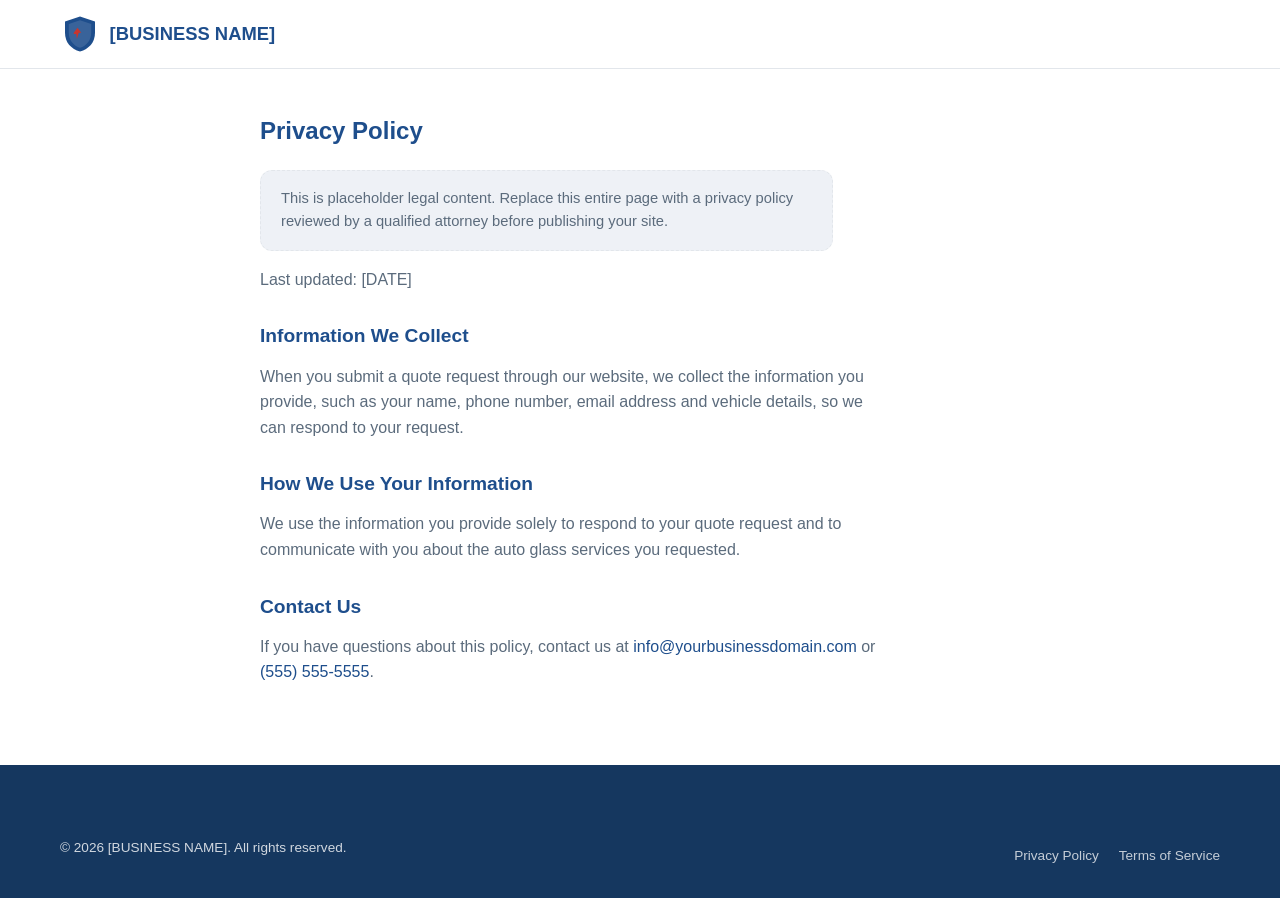
==== privacy.html @ 65de7257 "Initial website from template" ====
<!DOCTYPE html>
<html lang="en">
<head>
  <meta charset="UTF-8">
  <meta name="viewport" content="width=device-width, initial-scale=1.0">
  <title>Privacy Policy | [BUSINESS NAME]</title>
  <meta name="description" content="Privacy Policy for [BUSINESS NAME], serving [CITY, STATE] and surrounding areas.">
  <link rel="icon" href="images/favicon.svg" type="image/svg+xml">
  <link rel="stylesheet" href="style.css">
</head>
<body>
  <header class="site-header">
    <div class="container header-inner">
      <a href="index.html#top" class="logo-link" aria-label="[BUSINESS NAME] — home">
        <img src="images/logo.svg" alt="" width="42" height="42" class="logo-icon">
        <span class="logo-text">[BUSINESS NAME]</span>
      </a>
    </div>
  </header>

  <main>
    <section class="legal-page">
      <div class="container container--narrow">
        <h1>Privacy Policy</h1>

        <p class="legal-note">This is placeholder legal content. Replace this entire page with a privacy policy reviewed by a qualified attorney before publishing your site.</p>

        <p>Last updated: [DATE]</p>

        <h2>Information We Collect</h2>
        <p>When you submit a quote request through our website, we collect the information you provide, such as your name, phone number, email address and vehicle details, so we can respond to your request.</p>

        <h2>How We Use Your Information</h2>
        <p>We use the information you provide solely to respond to your quote request and to communicate with you about the auto glass services you requested.</p>

        <h2>Contact Us</h2>
        <p>If you have questions about this policy, contact us at <a href="mailto:info@yourbusinessdomain.com">info@yourbusinessdomain.com</a> or <a href="tel:+15555555555">(555) 555-5555</a>.</p>
      </div>
    </section>
  </main>

  <footer class="site-footer">
    <div class="footer-bottom">
      <div class="container footer-bottom-inner">
        <p>&copy; 2026 [BUSINESS NAME]. All rights reserved.</p>
        <ul>
          <li><a href="privacy.html">Privacy Policy</a></li>
          <li><a href="terms.html">Terms of Service</a></li>
        </ul>
      </div>
    </div>
  </footer>
</body>
</html>
---- style.css ----
/* =========================================================
   [BUSINESS NAME] — Auto Glass Template Stylesheet
   Mobile-first. Update the CSS variables below to re-brand
   this template for a different business.
   ========================================================= */

:root {
  /* Brand colors — swap these to re-theme the whole site */
  --color-primary: #1e4e8c;
  --color-primary-dark: #15375f;
  --color-primary-light: #2f66ab;
  --color-accent: #c8352e;
  --color-accent-dark: #a52a24;
  --color-success: #2e7d32;
  --color-error: #c62828;
  --color-star: #f5a623;

  /* Neutrals */
  --color-bg: #ffffff;
  --color-bg-alt: #eef1f6;
  --color-bg-dark: #1e4e8c;
  --color-text: #1f2a37;
  --color-text-light: #5b6b7c;
  --color-text-inverse: #ffffff;
  --color-text-inverse-soft: rgba(255, 255, 255, 0.8);
  --color-border: #e2e6eb;

  /* Accent/success tints tuned for use on dark blue band backgrounds —
     keeps brand identity while meeting contrast on --color-primary-dark */
  --color-accent-on-dark: #ff8f7f;
  --color-success-on-dark: #7ee08b;

  /* Layout */
  --container-width: 1200px;
  --container-width-narrow: 800px;
  --radius-sm: 6px;
  --radius-md: 12px;
  --radius-lg: 20px;
  --shadow-sm: 0 1px 3px rgba(30, 78, 140, 0.08), 0 1px 2px rgba(30, 78, 140, 0.06);
  --shadow-md: 0 4px 12px rgba(30, 78, 140, 0.1);
  --shadow-lg: 0 12px 32px rgba(30, 78, 140, 0.14);

  /* Typography */
  --font-family: -apple-system, BlinkMacSystemFont, "Segoe UI", Roboto, Helvetica, Arial, sans-serif;
  --header-height: 68px;
  --mobile-bar-height: 60px;
}

/* =========================================================
   RESET
   ========================================================= */
*,
*::before,
*::after {
  box-sizing: border-box;
}

html {
  scroll-behavior: smooth;
}

body {
  margin: 0;
  font-family: var(--font-family);
  color: var(--color-text);
  background-color: var(--color-bg);
  line-height: 1.6;
  -webkit-font-smoothing: antialiased;
}

img {
  max-width: 100%;
  height: auto;
  display: block;
}

a {
  color: var(--color-primary);
  text-decoration: none;
}

ul,
ol {
  margin: 0;
  padding: 0;
  list-style: none;
}

h1,
h2,
h3,
h4,
p {
  margin: 0 0 1rem;
}

h1,
h2,
h3,
h4 {
  color: var(--color-primary);
  line-height: 1.2;
  font-weight: 800;
}

button {
  font-family: inherit;
}

section[id] {
  scroll-margin-top: calc(var(--header-height) + 12px);
}

.icon {
  width: 1.2em;
  height: 1.2em;
  fill: none;
  stroke: currentColor;
  stroke-width: 2;
  stroke-linecap: round;
  stroke-linejoin: round;
  flex-shrink: 0;
}

.skip-link {
  position: absolute;
  left: -9999px;
  top: 0;
  background: var(--color-primary);
  color: #fff;
  padding: 0.75rem 1.25rem;
  z-index: 1000;
  border-radius: 0 0 var(--radius-sm) 0;
}

.skip-link:focus {
  left: 0;
}

/* =========================================================
   LAYOUT HELPERS
   ========================================================= */
.container {
  width: 100%;
  max-width: var(--container-width);
  margin: 0 auto;
  padding: 0 1.25rem;
}

.container--narrow {
  max-width: var(--container-width-narrow);
}

.section-eyebrow {
  color: var(--color-accent);
  font-weight: 700;
  text-transform: uppercase;
  letter-spacing: 0.06em;
  font-size: 0.85rem;
  margin-bottom: 0.5rem;
}

.section-eyebrow--center {
  text-align: center;
}

.section-title {
  font-size: clamp(1.6rem, 4vw, 2.25rem);
  margin-bottom: 0.75rem;
}

.section-title--center {
  text-align: center;
}

.section-lede {
  color: var(--color-text-light);
  max-width: 640px;
  font-size: 1.05rem;
}

.section-lede--center {
  margin-left: auto;
  margin-right: auto;
  text-align: center;
}

.section-note {
  color: var(--color-text-light);
  text-align: center;
  margin-top: 1.5rem;
}

section {
  padding: 3.5rem 0;
}

/* =========================================================
   BUTTONS & PHONE CTAs
   ========================================================= */
.btn {
  display: inline-flex;
  align-items: center;
  justify-content: center;
  gap: 0.5rem;
  padding: 0.85rem 1.6rem;
  border-radius: var(--radius-md);
  font-weight: 700;
  font-size: 1rem;
  border: 2px solid transparent;
  cursor: pointer;
  text-align: center;
  transition: background-color 0.15s ease, border-color 0.15s ease, color 0.15s ease, transform 0.1s ease;
}

.btn:active {
  transform: translateY(1px);
}

.btn-accent {
  background-color: var(--color-accent);
  color: #fff;
  box-shadow: var(--shadow-sm);
}

.btn-accent:hover,
.btn-accent:focus-visible {
  background-color: var(--color-accent-dark);
}

.btn-secondary {
  background-color: transparent;
  border-color: var(--color-primary);
  color: var(--color-primary);
}

.btn-secondary:hover,
.btn-secondary:focus-visible {
  background-color: var(--color-primary);
  color: #fff;
}

.btn-lg {
  padding: 1rem 2rem;
  font-size: 1.05rem;
}

.btn-block {
  display: flex;
  width: 100%;
}

/* Phone CTA: button on mobile, plain clickable text on desktop */
.phone-cta {
  display: inline-flex;
  align-items: center;
  justify-content: center;
  gap: 0.5rem;
  background-color: var(--color-accent);
  color: #fff;
  font-weight: 700;
  padding: 0.9rem 1.5rem;
  border-radius: var(--radius-md);
  text-decoration: none;
  box-shadow: var(--shadow-sm);
  transition: background-color 0.15s ease, color 0.15s ease;
  white-space: nowrap;
}

.phone-cta:hover,
.phone-cta:focus-visible {
  background-color: var(--color-accent-dark);
}

.phone-cta-text-desktop {
  display: none;
}

.phone-cta-text-mobile {
  display: inline;
}

.phone-cta--header {
  display: none;
}

@media (min-width: 900px) {
  .phone-cta-text-desktop {
    display: inline;
  }
  .phone-cta-text-mobile {
    display: none;
  }
  .phone-cta--inline,
  .phone-cta--header {
    background: none;
    box-shadow: none;
    padding: 0;
    color: var(--color-text);
    font-weight: 500;
  }
  .phone-cta--inline:hover,
  .phone-cta--inline:focus-visible,
  .phone-cta--header:hover,
  .phone-cta--header:focus-visible {
    color: var(--color-accent);
    background: none;
  }
  .phone-cta--header {
    display: inline-flex;
  }
  .hero .phone-cta--inline {
    color: #fff;
  }
  .hero .phone-cta--inline:hover,
  .hero .phone-cta--inline:focus-visible {
    color: var(--color-accent-on-dark);
  }
}

/* =========================================================
   HEADER / NAV
   ========================================================= */
.site-header {
  position: sticky;
  top: 0;
  z-index: 100;
  background-color: var(--color-bg);
  border-bottom: 1px solid var(--color-border);
}

.header-inner {
  display: flex;
  align-items: center;
  justify-content: space-between;
  height: var(--header-height);
  gap: 1rem;
}

.logo-link {
  display: inline-flex;
  align-items: center;
  gap: 0.6rem;
  flex-shrink: 0;
}

.logo-icon {
  width: 40px;
  height: 40px;
}

.logo-text {
  font-weight: 800;
  font-size: 1.15rem;
  color: var(--color-primary);
  line-height: 1.1;
}

.main-nav {
  display: none;
}

.main-nav ul {
  display: flex;
  gap: 1.75rem;
}

.main-nav a {
  color: var(--color-text);
  font-weight: 600;
  font-size: 0.95rem;
}

.main-nav a:hover,
.main-nav a:focus-visible {
  color: var(--color-accent);
}

.header-actions {
  display: flex;
  align-items: center;
  gap: 1.25rem;
}

.nav-toggle {
  display: flex;
  flex-direction: column;
  justify-content: center;
  gap: 5px;
  width: 40px;
  height: 40px;
  background: none;
  border: 1px solid var(--color-border);
  border-radius: var(--radius-sm);
  padding: 0;
  cursor: pointer;
}

.nav-toggle-bar {
  display: block;
  width: 20px;
  height: 2px;
  margin: 0 auto;
  background-color: var(--color-primary);
  transition: transform 0.15s ease, opacity 0.15s ease;
}

.nav-toggle[aria-expanded="true"] .nav-toggle-bar:nth-child(1) {
  transform: translateY(7px) rotate(45deg);
}

.nav-toggle[aria-expanded="true"] .nav-toggle-bar:nth-child(2) {
  opacity: 0;
}

.nav-toggle[aria-expanded="true"] .nav-toggle-bar:nth-child(3) {
  transform: translateY(-7px) rotate(-45deg);
}

.mobile-nav {
  border-top: 1px solid var(--color-border);
  padding: 1rem 1.25rem 1.5rem;
  display: flex;
  flex-direction: column;
  gap: 0.75rem;
}

.mobile-nav[hidden] {
  display: none;
}

.mobile-nav ul {
  display: flex;
  flex-direction: column;
  gap: 0.25rem;
  margin-bottom: 0.5rem;
}

.mobile-nav a {
  display: block;
  padding: 0.6rem 0;
  font-weight: 600;
  color: var(--color-text);
  border-bottom: 1px solid var(--color-border);
}

.mobile-nav .btn {
  margin-top: 0.25rem;
}

@media (min-width: 900px) {
  .main-nav {
    display: block;
  }
  .nav-toggle {
    display: none;
  }
  .mobile-nav {
    display: none !important;
  }
}

/* =========================================================
   HERO
   ========================================================= */
.hero {
  background-color: var(--color-primary-dark);
  color: var(--color-text-inverse-soft);
  padding: 2.5rem 0 3rem;
}

.hero-inner {
  display: grid;
  gap: 2rem;
  align-items: center;
}

.hero h1 {
  color: #fff;
  font-size: clamp(1.9rem, 5vw, 2.75rem);
  margin-bottom: 1rem;
}

.hero .section-eyebrow {
  color: var(--color-accent-on-dark);
}

.hero-lede {
  color: var(--color-text-inverse-soft);
  font-size: 1.05rem;
  max-width: 55ch;
}

.hero .icon--check {
  color: var(--color-success-on-dark);
}

.hero-bullets {
  display: flex;
  flex-direction: column;
  gap: 0.6rem;
  margin: 1.25rem 0;
}

.hero-bullets li {
  display: flex;
  align-items: center;
  gap: 0.6rem;
  font-weight: 600;
}

.icon--check {
  color: var(--color-success);
  width: 1.3em;
  height: 1.3em;
}

.hero-actions {
  display: flex;
  flex-wrap: wrap;
  align-items: center;
  gap: 1.25rem;
  margin: 1.5rem 0;
}

.trust-badges {
  display: flex;
  flex-wrap: wrap;
  gap: 0.75rem;
}

.trust-badge {
  display: inline-flex;
  align-items: center;
  gap: 0.4rem;
  background-color: #fff;
  border: 1px solid var(--color-border);
  border-radius: var(--radius-md);
  padding: 0.5rem 0.9rem;
  font-size: 0.85rem;
  font-weight: 700;
  color: var(--color-primary);
  box-shadow: var(--shadow-sm);
}

.trust-badge-icon {
  color: var(--color-star);
}

.hero-media img {
  border-radius: var(--radius-lg);
  box-shadow: var(--shadow-lg);
  width: 100%;
}

@media (min-width: 900px) {
  .hero-inner {
    grid-template-columns: 1.05fr 0.95fr;
    gap: 3rem;
  }
}

/* =========================================================
   CARD GRID / SERVICES
   ========================================================= */
.services {
  background-color: #fff;
}

.card-grid {
  display: grid;
  gap: 1.5rem;
  margin-top: 2.25rem;
  grid-template-columns: 1fr;
}

.service-card {
  background-color: #fff;
  border: 1px solid var(--color-border);
  border-radius: var(--radius-lg);
  padding: 1.75rem;
  box-shadow: var(--shadow-sm);
  transition: box-shadow 0.15s ease, transform 0.15s ease;
}

.service-card:hover {
  box-shadow: var(--shadow-md);
  transform: translateY(-2px);
}

.service-icon {
  width: 52px;
  height: 52px;
  border-radius: var(--radius-md);
  background-color: var(--color-primary);
  color: #fff;
  display: flex;
  align-items: center;
  justify-content: center;
  margin-bottom: 1rem;
}

.service-icon svg {
  width: 26px;
  height: 26px;
  fill: none;
  stroke: currentColor;
  stroke-width: 1.8;
  stroke-linecap: round;
  stroke-linejoin: round;
}

.service-card h3 {
  font-size: 1.15rem;
  margin-bottom: 0.5rem;
}

.service-card p {
  color: var(--color-text-light);
  font-size: 0.96rem;
  margin-bottom: 0.9rem;
}

.card-link {
  font-weight: 700;
  color: var(--color-accent);
  font-size: 0.92rem;
}

.card-link:hover,
.card-link:focus-visible {
  text-decoration: underline;
}

@media (min-width: 640px) {
  .card-grid {
    grid-template-columns: repeat(2, 1fr);
  }
}

@media (min-width: 1024px) {
  .card-grid {
    grid-template-columns: repeat(3, 1fr);
  }
}

/* =========================================================
   STORY / ABOUT
   ========================================================= */
.story {
  background-color: var(--color-bg-alt);
}

.story-inner {
  display: grid;
  gap: 2rem;
  align-items: center;
}

.story-media img {
  border-radius: var(--radius-lg);
  box-shadow: var(--shadow-md);
  width: 100%;
  max-width: 420px;
  margin: 0 auto;
}

.story-content p {
  color: var(--color-text-light);
}

@media (min-width: 900px) {
  .story-inner {
    grid-template-columns: 0.85fr 1.15fr;
    gap: 3.5rem;
  }
  .story-media img {
    margin: 0;
  }
}

/* =========================================================
   WHY CHOOSE US
   ========================================================= */
.why-us {
  background-color: #fff;
}

.benefit-grid {
  display: grid;
  gap: 1.75rem;
  margin-top: 2.25rem;
  grid-template-columns: 1fr;
  text-align: center;
}

.benefit-item h3 {
  font-size: 1.05rem;
  margin-bottom: 0.4rem;
}

.benefit-item p {
  color: var(--color-text-light);
  font-size: 0.92rem;
  margin-bottom: 0;
}

.benefit-icon {
  width: 56px;
  height: 56px;
  margin: 0 auto 0.9rem;
  border-radius: 50%;
  background-color: #fff;
  border: 1px solid var(--color-border);
  color: var(--color-accent);
  display: flex;
  align-items: center;
  justify-content: center;
  box-shadow: var(--shadow-sm);
}

.benefit-icon svg {
  width: 26px;
  height: 26px;
  fill: none;
  stroke: currentColor;
  stroke-width: 1.8;
  stroke-linecap: round;
  stroke-linejoin: round;
}

@media (min-width: 640px) {
  .benefit-grid {
    grid-template-columns: repeat(2, 1fr);
  }
}

@media (min-width: 1024px) {
  .benefit-grid {
    grid-template-columns: repeat(3, 1fr);
  }
}

/* =========================================================
   REVIEWS
   ========================================================= */
.reviews {
  background-color: var(--color-bg-alt);
}

.rating-summary {
  display: flex;
  flex-wrap: wrap;
  align-items: baseline;
  justify-content: center;
  gap: 0.6rem;
  margin-bottom: 2rem;
}

.rating-summary-score {
  font-size: 1.5rem;
  font-weight: 800;
  color: var(--color-primary);
}

.rating-summary-score span {
  color: var(--color-star);
  font-size: 1.1rem;
  letter-spacing: 0.05em;
}

.rating-summary-count {
  color: var(--color-text-light);
}

.review-stars {
  color: var(--color-star);
  letter-spacing: 0.08em;
  margin-bottom: 0.6rem;
}

.review-featured {
  background-color: #fff;
  border: 1px solid var(--color-border);
  box-shadow: var(--shadow-sm);
  border-radius: var(--radius-lg);
  padding: 2rem;
  text-align: center;
  max-width: 720px;
  margin: 0 auto 2.5rem;
}

.review-text--featured {
  font-size: 1.15rem;
  font-weight: 500;
  color: var(--color-text);
}

.review-card {
  background-color: #fff;
  border: 1px solid var(--color-border);
  border-radius: var(--radius-lg);
  padding: 1.5rem;
  box-shadow: var(--shadow-sm);
}

.review-text {
  color: var(--color-text);
  font-size: 0.96rem;
}

.review-author {
  font-weight: 700;
  color: var(--color-primary);
  margin-bottom: 0;
  font-size: 0.9rem;
}

.card-grid--reviews {
  margin-top: 0;
}

/* =========================================================
   CONTACT / QUOTE
   ========================================================= */
.contact {
  background-color: #fff;
}

.contact-inner {
  display: grid;
  gap: 2.5rem;
}

.contact-intro {
  color: var(--color-text-light);
}

.contact-details {
  display: flex;
  flex-direction: column;
  gap: 1.1rem;
  margin: 1.5rem 0;
}

.contact-details li {
  display: flex;
  gap: 0.85rem;
  align-items: flex-start;
}

.contact-details .icon {
  color: var(--color-accent);
  margin-top: 0.2rem;
  width: 1.3em;
  height: 1.3em;
}

.contact-label {
  display: block;
  font-weight: 700;
  color: var(--color-primary);
  font-size: 0.85rem;
  text-transform: uppercase;
  letter-spacing: 0.04em;
  margin-bottom: 0.15rem;
}

.map-placeholder {
  display: flex;
  flex-direction: column;
  align-items: center;
  justify-content: center;
  gap: 0.5rem;
  text-align: center;
  min-height: 220px;
  background-color: #fff;
  border: 1px dashed var(--color-border);
  border-radius: var(--radius-lg);
  color: var(--color-text-light);
  padding: 1.5rem;
}

.map-placeholder svg {
  width: 34px;
  height: 34px;
  fill: none;
  stroke: currentColor;
  stroke-width: 1.6;
  color: var(--color-accent);
}

.map-placeholder p {
  margin-bottom: 0;
  font-size: 0.9rem;
}

.contact-form-wrap {
  background-color: #fff;
  border: 1px solid var(--color-border);
  border-radius: var(--radius-lg);
  padding: 1.75rem;
  box-shadow: var(--shadow-md);
}

.form-title {
  font-size: 1.4rem;
  margin-bottom: 1.25rem;
}

@media (min-width: 1024px) {
  .contact-inner {
    grid-template-columns: 1fr 1.1fr;
  }
}

/* =========================================================
   FORM ELEMENTS
   ========================================================= */
.form-fieldset {
  border: none;
  padding: 0;
  margin: 0 0 1.5rem;
}

.form-fieldset legend {
  font-weight: 700;
  color: var(--color-primary);
  font-size: 0.95rem;
  padding: 0;
  margin-bottom: 0.85rem;
}

.form-group {
  margin-bottom: 1rem;
}

.form-row {
  display: grid;
  gap: 1rem;
}

.form-row--split {
  grid-template-columns: 1fr;
}

.form-row--triple {
  grid-template-columns: 1fr;
}

@media (min-width: 520px) {
  .form-row--split {
    grid-template-columns: 1fr 1fr;
  }
  .form-row--triple {
    grid-template-columns: repeat(3, 1fr);
  }
}

label {
  display: block;
  font-weight: 600;
  font-size: 0.92rem;
  margin-bottom: 0.4rem;
  color: var(--color-text);
}

.required {
  color: var(--color-accent);
}

input[type="text"],
input[type="tel"],
input[type="email"],
input[type="number"],
select,
textarea {
  width: 100%;
  padding: 0.75rem 0.9rem;
  border: 1px solid var(--color-border);
  border-radius: var(--radius-sm);
  font-size: 1rem;
  font-family: inherit;
  color: var(--color-text);
  background-color: #fff;
  min-height: 46px;
}

textarea {
  min-height: 110px;
  resize: vertical;
}

input:focus-visible,
select:focus-visible,
textarea:focus-visible {
  outline: 2px solid var(--color-primary);
  outline-offset: 1px;
  border-color: var(--color-primary);
}

.form-group--checkbox {
  display: flex;
  align-items: flex-start;
  gap: 0.6rem;
}

.form-group--checkbox input {
  margin-top: 0.3rem;
  width: 18px;
  height: 18px;
  flex-shrink: 0;
}

.form-group--checkbox label {
  font-weight: 500;
  margin-bottom: 0;
}

.form-required-note {
  color: var(--color-text-light);
  font-size: 0.82rem;
  text-align: center;
  margin: 0.75rem 0 0;
}

.form-status {
  min-height: 1.2rem;
  margin-bottom: 0.75rem;
  font-weight: 600;
  font-size: 0.95rem;
}

.form-status--success {
  color: var(--color-success);
}

.form-status--error {
  color: var(--color-error);
}

/* Honeypot field — hidden from real users, left for bots */
.honeypot-field {
  position: absolute;
  left: -9999px;
  top: -9999px;
  width: 1px;
  height: 1px;
  overflow: hidden;
}

/* =========================================================
   FAQ / ACCORDION
   ========================================================= */
.faq {
  background-color: var(--color-primary-dark);
  color: var(--color-text-inverse-soft);
}

.faq h2 {
  color: #fff;
}

.faq .section-eyebrow {
  color: var(--color-accent-on-dark);
}

.accordion {
  margin-top: 2rem;
  border-top: 1px solid var(--color-border);
}

.faq .accordion {
  border-top-color: rgba(255, 255, 255, 0.2);
}

.accordion-item {
  border-bottom: 1px solid var(--color-border);
}

.faq .accordion-item {
  border-bottom-color: rgba(255, 255, 255, 0.15);
}

.accordion-header {
  margin: 0;
}

.accordion-trigger {
  width: 100%;
  display: flex;
  align-items: center;
  justify-content: space-between;
  gap: 1rem;
  background: none;
  border: none;
  text-align: left;
  padding: 1.15rem 0.25rem;
  font-weight: 700;
  font-size: 1rem;
  color: var(--color-text);
  cursor: pointer;
}

.faq .accordion-trigger {
  color: #fff;
}

.accordion-icon {
  flex-shrink: 0;
  width: 20px;
  height: 20px;
  fill: none;
  stroke: currentColor;
  stroke-width: 2;
  color: var(--color-accent);
  transition: transform 0.15s ease;
}

.faq .accordion-icon {
  color: var(--color-accent-on-dark);
}

.accordion-trigger[aria-expanded="true"] .accordion-icon {
  transform: rotate(180deg);
}

.accordion-panel {
  padding: 0 0.25rem 1.25rem;
}

.accordion-panel p {
  color: var(--color-text-light);
  margin-bottom: 0;
}

.faq .accordion-panel p {
  color: var(--color-text-inverse-soft);
}

/* =========================================================
   FOOTER
   ========================================================= */
.site-footer {
  background-color: var(--color-primary-dark);
  color: rgba(255, 255, 255, 0.8);
  padding-top: 3rem;
}

.site-footer .logo-text {
  color: #fff;
}

.footer-inner {
  display: grid;
  gap: 2rem;
  padding-bottom: 2.5rem;
  border-bottom: 1px solid rgba(255, 255, 255, 0.12);
}

.footer-brand p {
  margin-top: 0.85rem;
  font-size: 0.92rem;
  max-width: 34ch;
}

.footer-nav h4,
.footer-contact h4 {
  color: #fff;
  font-size: 0.9rem;
  text-transform: uppercase;
  letter-spacing: 0.05em;
  margin-bottom: 0.9rem;
}

.footer-nav ul {
  display: flex;
  flex-direction: column;
  gap: 0.55rem;
}

.footer-nav a {
  color: rgba(255, 255, 255, 0.8);
  font-size: 0.94rem;
}

.footer-nav a:hover,
.footer-nav a:focus-visible {
  color: #fff;
}

.footer-contact p {
  margin-bottom: 0.55rem;
  font-size: 0.92rem;
}

.footer-contact a {
  color: rgba(255, 255, 255, 0.85);
}

.footer-contact a:hover,
.footer-contact a:focus-visible {
  color: #fff;
}

.footer-bottom-inner {
  display: flex;
  flex-direction: column;
  gap: 0.75rem;
  align-items: center;
  padding: 1.5rem 1.25rem;
  font-size: 0.85rem;
  text-align: center;
}

.footer-bottom-inner ul {
  display: flex;
  gap: 1.25rem;
}

.footer-bottom-inner a {
  color: rgba(255, 255, 255, 0.75);
}

.footer-bottom-inner a:hover,
.footer-bottom-inner a:focus-visible {
  color: #fff;
}

@media (min-width: 768px) {
  .footer-inner {
    grid-template-columns: 1.2fr 1fr 1fr;
  }
  .footer-bottom-inner {
    flex-direction: row;
    justify-content: space-between;
    text-align: left;
  }
}

/* =========================================================
   MOBILE STICKY CTA BAR
   ========================================================= */
.mobile-cta-bar {
  position: fixed;
  bottom: 0;
  left: 0;
  right: 0;
  z-index: 200;
  display: flex;
  height: var(--mobile-bar-height);
  box-shadow: 0 -2px 10px rgba(11, 53, 85, 0.15);
}

.mobile-cta-bar-btn {
  flex: 1;
  display: flex;
  align-items: center;
  justify-content: center;
  gap: 0.4rem;
  font-weight: 700;
  font-size: 0.95rem;
  color: #fff;
}

.mobile-cta-bar-btn--call {
  background-color: var(--color-primary);
}

.mobile-cta-bar-btn--quote {
  background-color: var(--color-accent);
}

body {
  padding-bottom: var(--mobile-bar-height);
}

@media (min-width: 900px) {
  .mobile-cta-bar {
    display: none;
  }
  body {
    padding-bottom: 0;
  }
}

/* =========================================================
   LEGAL / STUB PAGES
   ========================================================= */
.legal-page {
  padding: 3rem 0 4rem;
}

.legal-page h1 {
  margin-bottom: 1.5rem;
}

.legal-page h2 {
  font-size: 1.2rem;
  margin-top: 2rem;
}

.legal-page p {
  color: var(--color-text-light);
  max-width: 70ch;
}

.legal-note {
  background-color: var(--color-bg-alt);
  border: 1px dashed var(--color-border);
  border-radius: var(--radius-md);
  padding: 1rem 1.25rem;
  color: var(--color-text);
  font-size: 0.92rem;
}
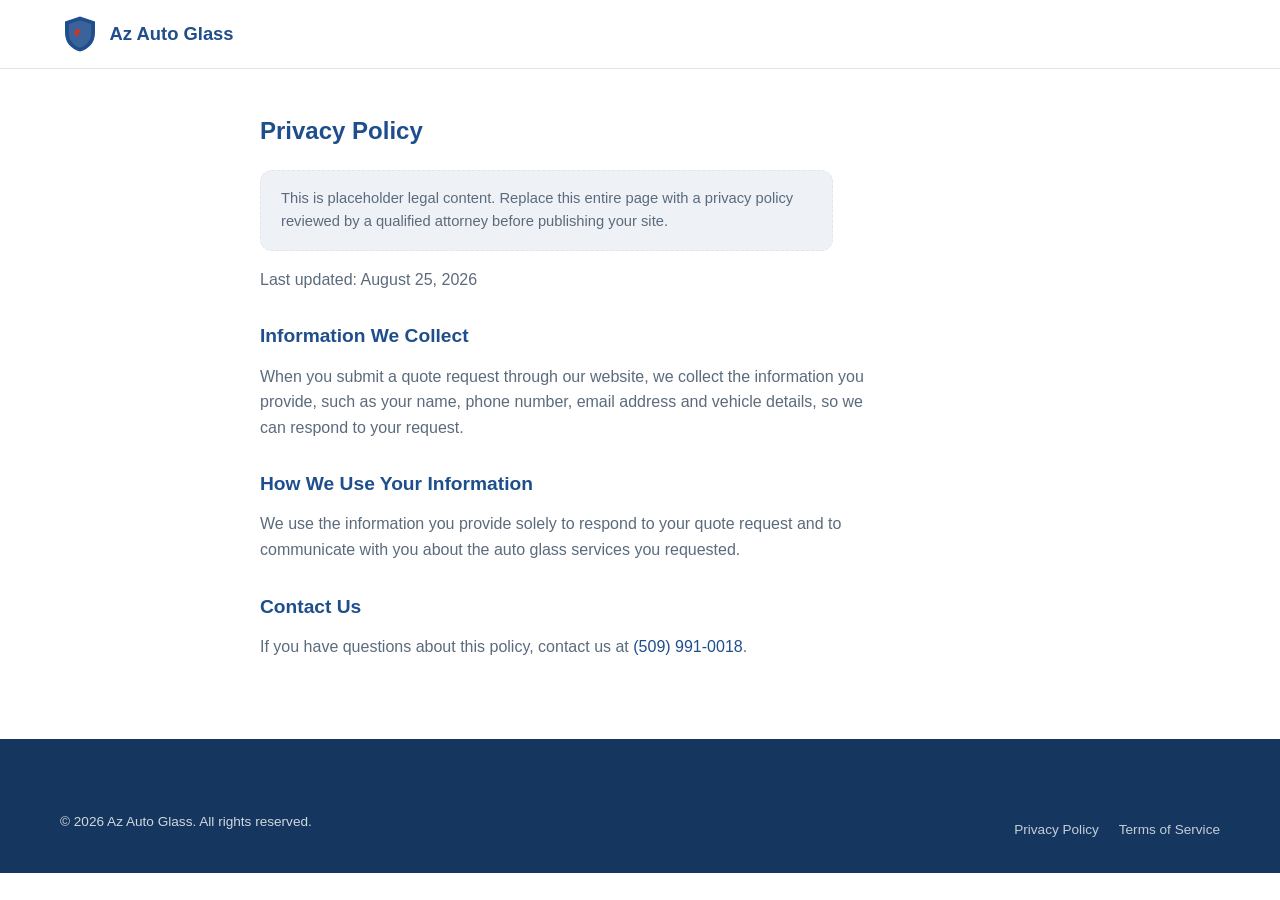
==== commit 45939828: "finished?" ====
--- a/privacy.html
+++ b/privacy.html
@@ -3,17 +3,19 @@
 <head>
   <meta charset="UTF-8">
   <meta name="viewport" content="width=device-width, initial-scale=1.0">
-  <title>Privacy Policy | [BUSINESS NAME]</title>
-  <meta name="description" content="Privacy Policy for [BUSINESS NAME], serving [CITY, STATE] and surrounding areas.">
+  <title>Privacy Policy | Az Auto Glass</title>
+  <meta name="description" content="Privacy Policy for Az Auto Glass LLC, serving Spokane, WA and the surrounding area.">
+  <meta name="robots" content="noindex">
+  <link rel="canonical" href="https://www.yourbusinessdomain.com/privacy.html">
   <link rel="icon" href="images/favicon.svg" type="image/svg+xml">
   <link rel="stylesheet" href="style.css">
 </head>
 <body>
   <header class="site-header">
     <div class="container header-inner">
-      <a href="index.html#top" class="logo-link" aria-label="[BUSINESS NAME] — home">
+      <a href="index.html#top" class="logo-link" aria-label="Az Auto Glass — home">
         <img src="images/logo.svg" alt="" width="42" height="42" class="logo-icon">
-        <span class="logo-text">[BUSINESS NAME]</span>
+        <span class="logo-text">Az Auto Glass</span>
       </a>
     </div>
   </header>
@@ -25,7 +27,7 @@
 
         <p class="legal-note">This is placeholder legal content. Replace this entire page with a privacy policy reviewed by a qualified attorney before publishing your site.</p>
 
-        <p>Last updated: [DATE]</p>
+        <p>Last updated: August 25, 2026</p>
 
         <h2>Information We Collect</h2>
         <p>When you submit a quote request through our website, we collect the information you provide, such as your name, phone number, email address and vehicle details, so we can respond to your request.</p>
@@ -34,7 +36,7 @@
         <p>We use the information you provide solely to respond to your quote request and to communicate with you about the auto glass services you requested.</p>
 
         <h2>Contact Us</h2>
-        <p>If you have questions about this policy, contact us at <a href="mailto:info@yourbusinessdomain.com">info@yourbusinessdomain.com</a> or <a href="tel:+15555555555">(555) 555-5555</a>.</p>
+        <p>If you have questions about this policy, contact us at <a href="tel:+15099910018">(509) 991-0018</a>.</p>
       </div>
     </section>
   </main>
@@ -42,7 +44,7 @@
   <footer class="site-footer">
     <div class="footer-bottom">
       <div class="container footer-bottom-inner">
-        <p>&copy; 2026 [BUSINESS NAME]. All rights reserved.</p>
+        <p>&copy; 2026 Az Auto Glass. All rights reserved.</p>
         <ul>
           <li><a href="privacy.html">Privacy Policy</a></li>
           <li><a href="terms.html">Terms of Service</a></li>
--- a/style.css
+++ b/style.css
@@ -1,5 +1,5 @@
 /* =========================================================
-   [BUSINESS NAME] — Auto Glass Template Stylesheet
+   Az Auto Glass LLC — Auto Glass Website Stylesheet
    Mobile-first. Update the CSS variables below to re-brand
    this template for a different business.
    ========================================================= */
@@ -820,6 +820,21 @@
   margin-top: 0;
 }
 
+.reviews-cta {
+  text-align: center;
+  margin-top: 2rem;
+  font-weight: 700;
+}
+
+.reviews-cta a {
+  color: var(--color-accent);
+}
+
+.reviews-cta a:hover,
+.reviews-cta a:focus-visible {
+  text-decoration: underline;
+}
+
 /* =========================================================
    CONTACT / QUOTE
    ========================================================= */
@@ -866,33 +881,11 @@
   margin-bottom: 0.15rem;
 }
 
-.map-placeholder {
-  display: flex;
-  flex-direction: column;
-  align-items: center;
-  justify-content: center;
-  gap: 0.5rem;
-  text-align: center;
+.map-embed {
+  display: block;
   min-height: 220px;
-  background-color: #fff;
-  border: 1px dashed var(--color-border);
+  border: 1px solid var(--color-border);
   border-radius: var(--radius-lg);
-  color: var(--color-text-light);
-  padding: 1.5rem;
-}
-
-.map-placeholder svg {
-  width: 34px;
-  height: 34px;
-  fill: none;
-  stroke: currentColor;
-  stroke-width: 1.6;
-  color: var(--color-accent);
-}
-
-.map-placeholder p {
-  margin-bottom: 0;
-  font-size: 0.9rem;
 }
 
 .contact-form-wrap {
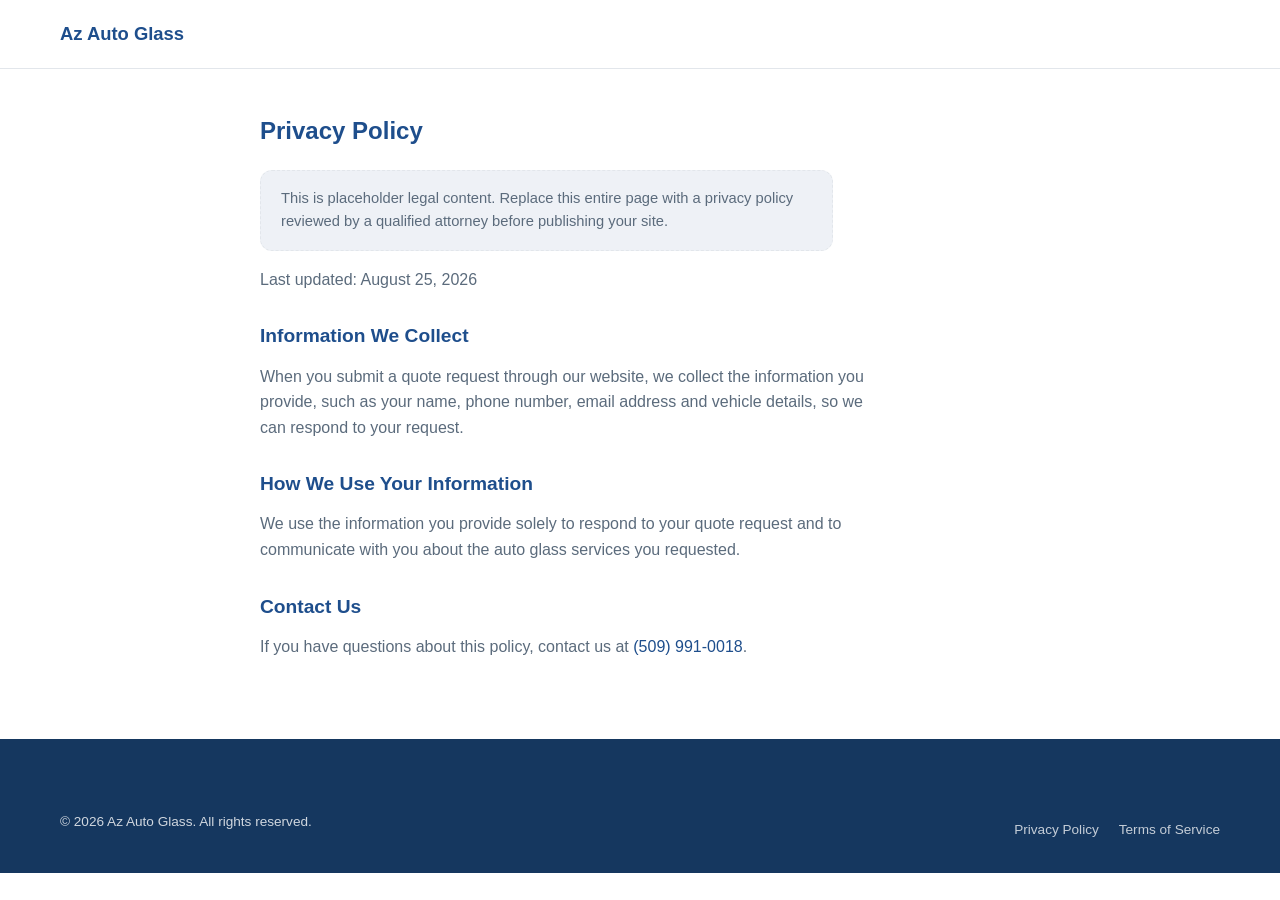
==== commit 9a4245d9: "updated to be less of a template and be production ready" ====
--- a/privacy.html
+++ b/privacy.html
@@ -14,7 +14,6 @@
   <header class="site-header">
     <div class="container header-inner">
       <a href="index.html#top" class="logo-link" aria-label="Az Auto Glass — home">
-        <img src="images/logo.svg" alt="" width="42" height="42" class="logo-icon">
         <span class="logo-text">Az Auto Glass</span>
       </a>
     </div>
--- a/style.css
+++ b/style.css
@@ -342,11 +342,6 @@
   align-items: center;
   gap: 0.6rem;
   flex-shrink: 0;
-}
-
-.logo-icon {
-  width: 40px;
-  height: 40px;
 }
 
 .logo-text {
